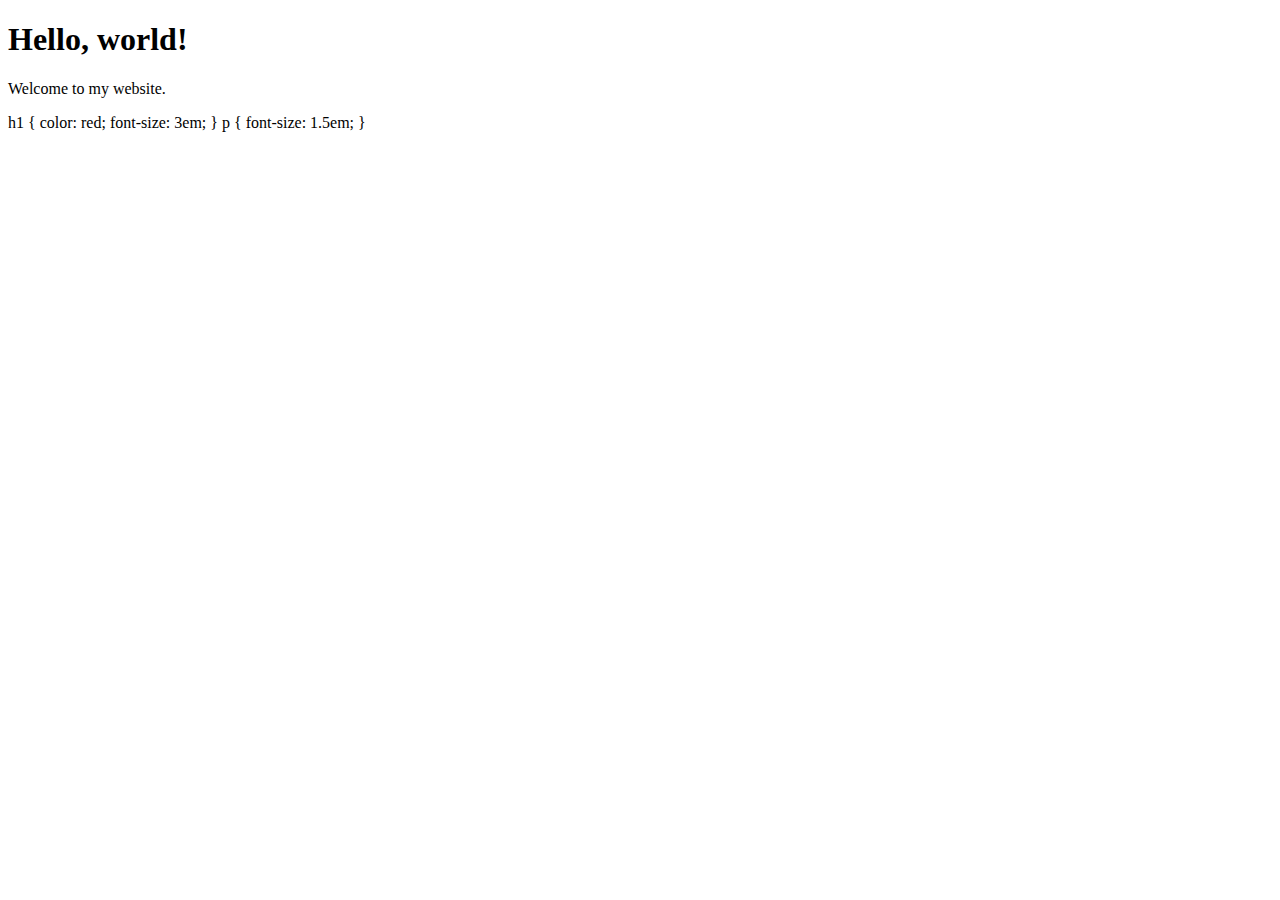
==== index.html @ 49d20254 "index.html" ====
<!DOCTYPE html>
<html>
  <head>
    <title>My Website</title>
    <link rel="stylesheet" href="style.css">
  </head>
  <body>
    <h1>Hello, world!</h1>
    <p>Welcome to my website.</p>
    <script src="script.js"></script>
  </body>
</html>
h1 {
  color: red;
  font-size: 3em;
}

p {
  font-size: 1.5em;
}
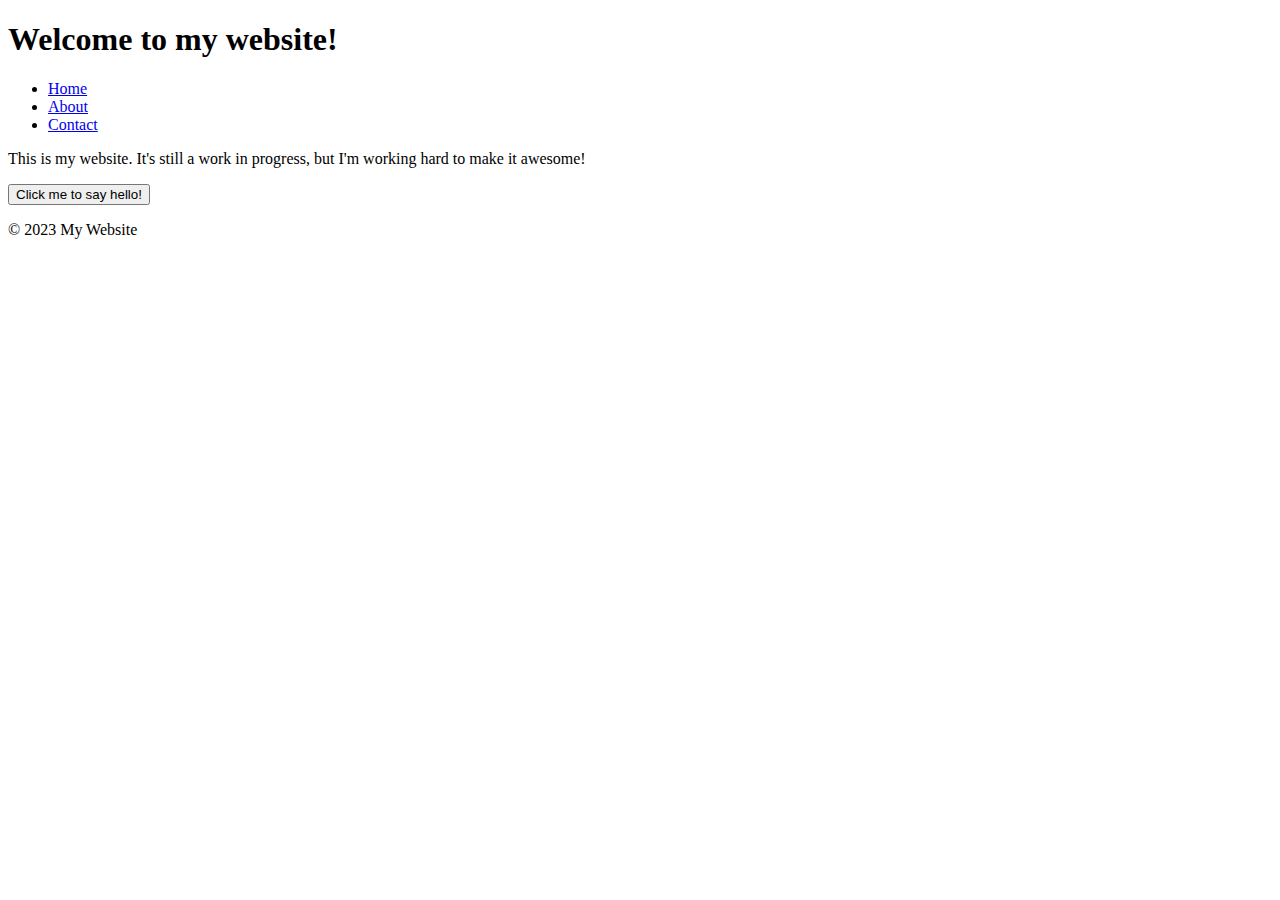
==== commit b7eea983: "Update index.html" ====
--- a/index.html
+++ b/index.html
@@ -1,20 +1,30 @@
 <!DOCTYPE html>
 <html>
-  <head>
-    <title>My Website</title>
-    <link rel="stylesheet" href="style.css">
-  </head>
-  <body>
-    <h1>Hello, world!</h1>
-    <p>Welcome to my website.</p>
-    <script src="script.js"></script>
-  </body>
+<head>
+	<title>My Website</title>
+	<link rel="stylesheet" href="style.css">
+</head>
+<body>
+	<header>
+		<h1>Welcome to my website!</h1>
+		<nav>
+			<ul>
+				<li><a href="#">Home</a></li>
+				<li><a href="#">About</a></li>
+				<li><a href="#">Contact</a></li>
+			</ul>
+		</nav>
+	</header>
+	
+	<main>
+		<p>This is my website. It's still a work in progress, but I'm working hard to make it awesome!</p>
+		<button id="greet-button">Click me to say hello!</button>
+	</main>
+	
+	<footer>
+		<p>&copy; 2023 My Website</p>
+	</footer>
+	
+	<script src="script.js"></script>
+</body>
 </html>
-h1 {
-  color: red;
-  font-size: 3em;
-}
-
-p {
-  font-size: 1.5em;
-}
